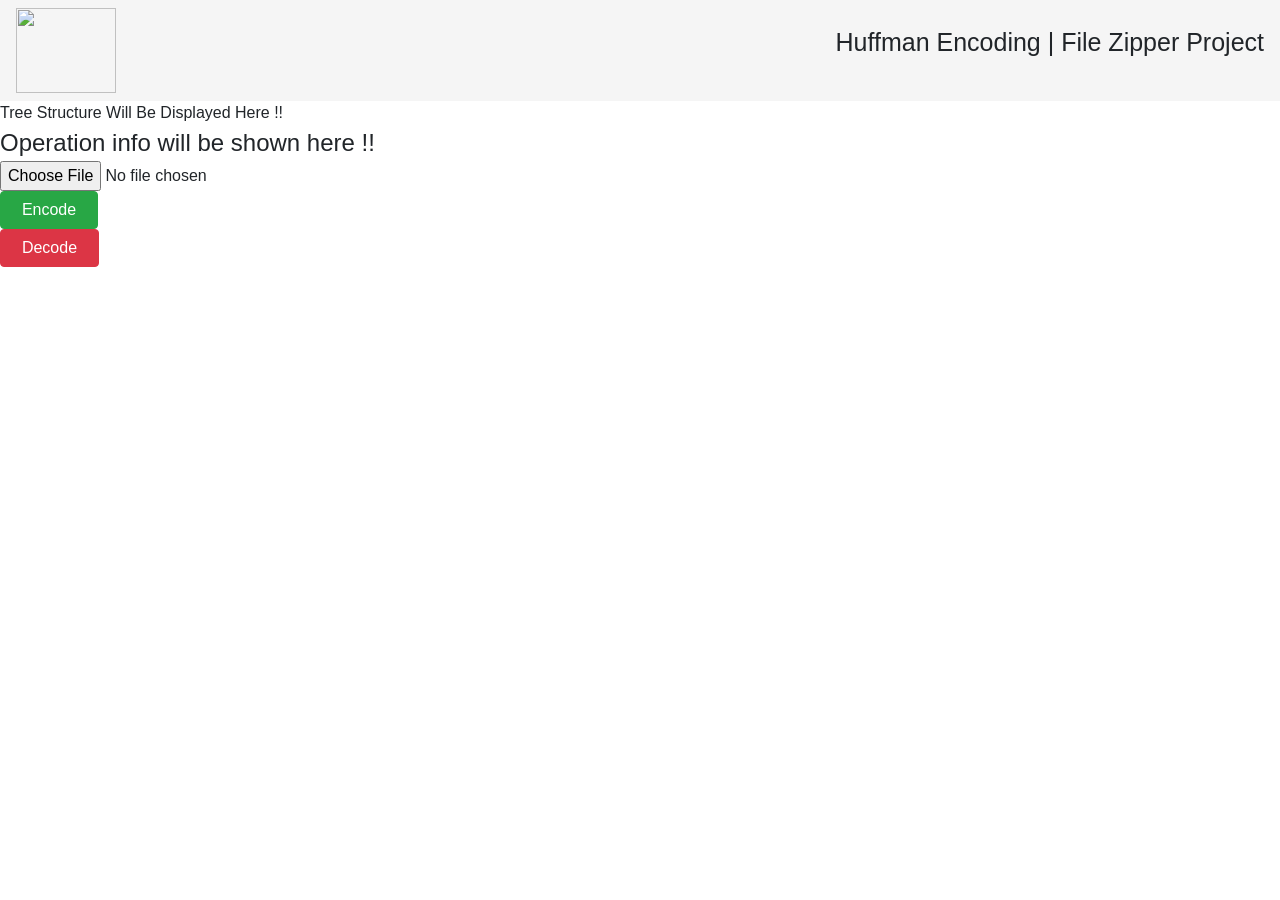
==== 12. File Zipper(Huffman Encoding)/index.html @ c099b895 "html added" ====
<!DOCTYPE html>
<html lang="en">

<head>
    <meta charset="UTF-8">
    <meta name="viewport" content="width=device-width, initial-scale=1.0">
    <title>File Zipper</title>
    <link rel="stylesheet" href="https://maxcdn.bootstrapcdn.com/bootstrap/4.0.0/css/bootstrap.min.css"integrity="sha384-Gn5384xqQ1aoWXA+058RXPxPg6fy4IWvTNh0E263XmFcJlSAwiGgFAW/dAiS6JXm" crossorigin="anonymous">
    <link rel="stylesheet" href="style.css">
    <script src="heap.js"></script>
    <script src="huffman.js" type="module"></script>
    <script src="script.js" type="module"></script>
</head>

<body>
    <nav class="navbar navbar-light " style="font-size: 25px; font-family: sans-serif; background-color: whitesmoke;">

        <img src="zip2.png" width="100" height="85"
            class="d-inline-block align-top" alt="">
        <p>Huffman Encoding | File Zipper Project</p>
    </nav>
    <div id="container">
        <div class="text_box" style="overflow-y: scroll">
            <span id="treearea" style="width: 100%; text-align: center; font-size: medium;">
                Tree Structure Will Be Displayed Here !!
            </span>
        </div>
        <div class="text_box" style="overflow-y: scroll">
            <span id="temptext" style="width: 100%; text-align: center; font-size: x-large;">
                Operation info will be shown here !!
            </span>
        </div>
    </div>
    
    <div>
        <form method="post" enctype="multipart/form-data" style="display: inline-block;">
            <input type="file" id="uploadedFile"/>
        </form>
        <br>
        <button type="button" class="btn btn-success center_buttons" id="encode">&nbsp;&nbsp;Encode&nbsp;&nbsp;</button>
        <br>
        <button type="button" class="btn btn-danger center_buttons" id="decode">&nbsp;&nbsp;Decode&nbsp;&nbsp;</button>
    </div>
</body>

</html>
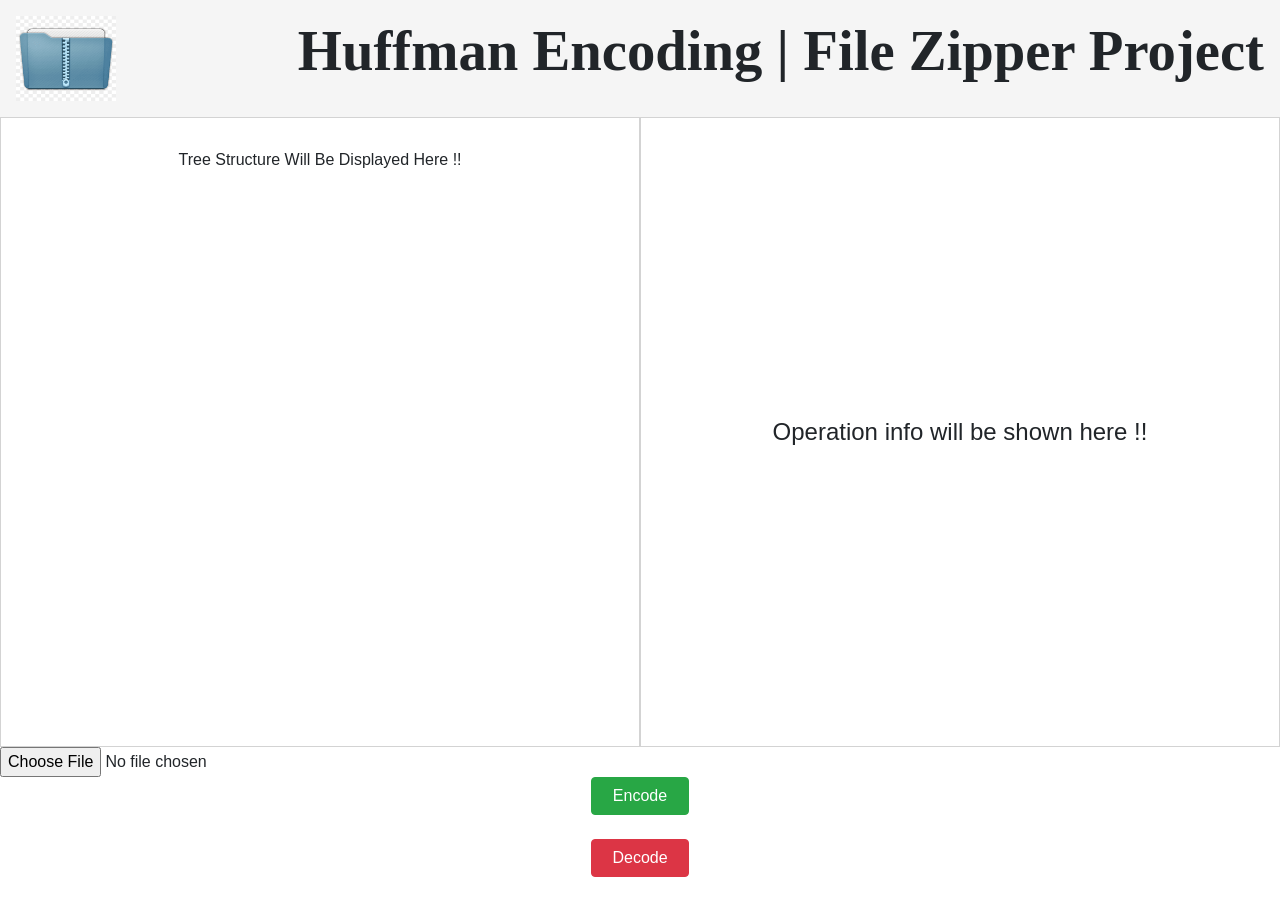
==== commit bf55ba5c: "html" ====
--- a/12. File Zipper(Huffman Encoding)/index.html
+++ b/12. File Zipper(Huffman Encoding)/index.html
@@ -21,7 +21,7 @@
     </nav>
     <div id="container">
         <div class="text_box" style="overflow-y: scroll">
-            <span id="treearea" style="width: 100%; text-align: center; font-size: medium;">
+            <span id="treearea" style="width: 100%;height:100%; text-align: center; font-size: medium;">
                 Tree Structure Will Be Displayed Here !!
             </span>
         </div>
--- a/12. File Zipper(Huffman Encoding)/style.css
+++ b/12. File Zipper(Huffman Encoding)/style.css
@@ -0,0 +1,33 @@
+html,
+body {
+    height: 100%;
+}
+
+p{
+    font-family:'Brush Script MT';
+    font-size :15mm;
+    font-weight: bold;
+}
+
+.text_box {
+    padding: 30px;
+    width: 50%;
+    height: 100%;
+    border: 1px solid lightgray;
+    display: flex;
+    flex-wrap: wrap;
+    align-content: center;
+}
+
+#container{
+    width: 100%;
+    height: 70%;
+    background-color: white;
+    display: flex;
+    margin: 0 auto;
+}
+
+.center_buttons{
+    margin:auto;
+    display:block;
+}
